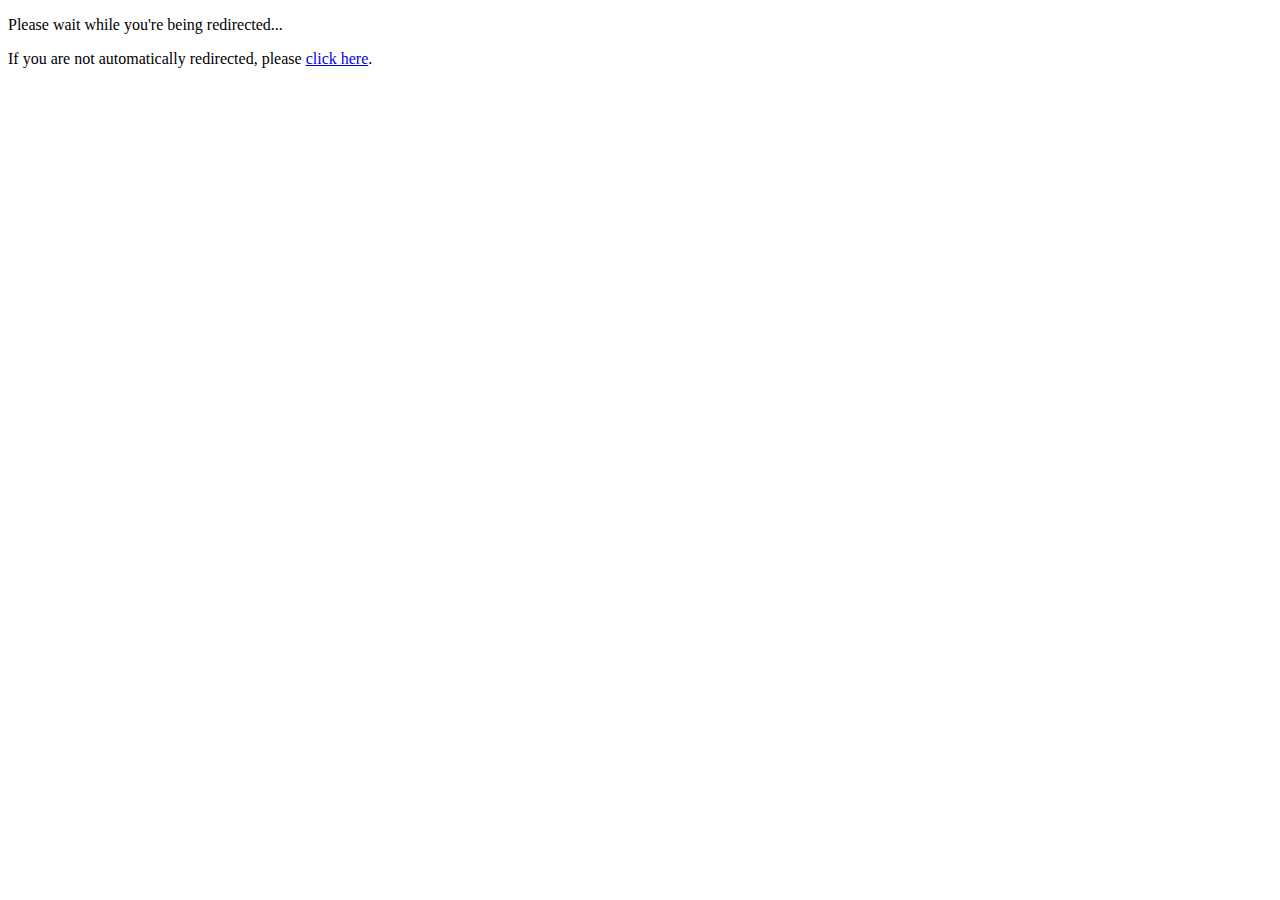
==== redirect.html @ ca63995d "Create redirect.html" ====
<!DOCTYPE html>
<html>
<head>
  <title>Redirecting...</title>
  <meta http-equiv="refresh" content="4; URL=https://shrotly.netlify.app/babe2">
</head>
<body>
  <p>Please wait while you're being redirected...</p>
  <p>If you are not automatically redirected, please <a href="https://shrotly.netlify.app/babe2">click here</a>.</p>
</body>
</html>
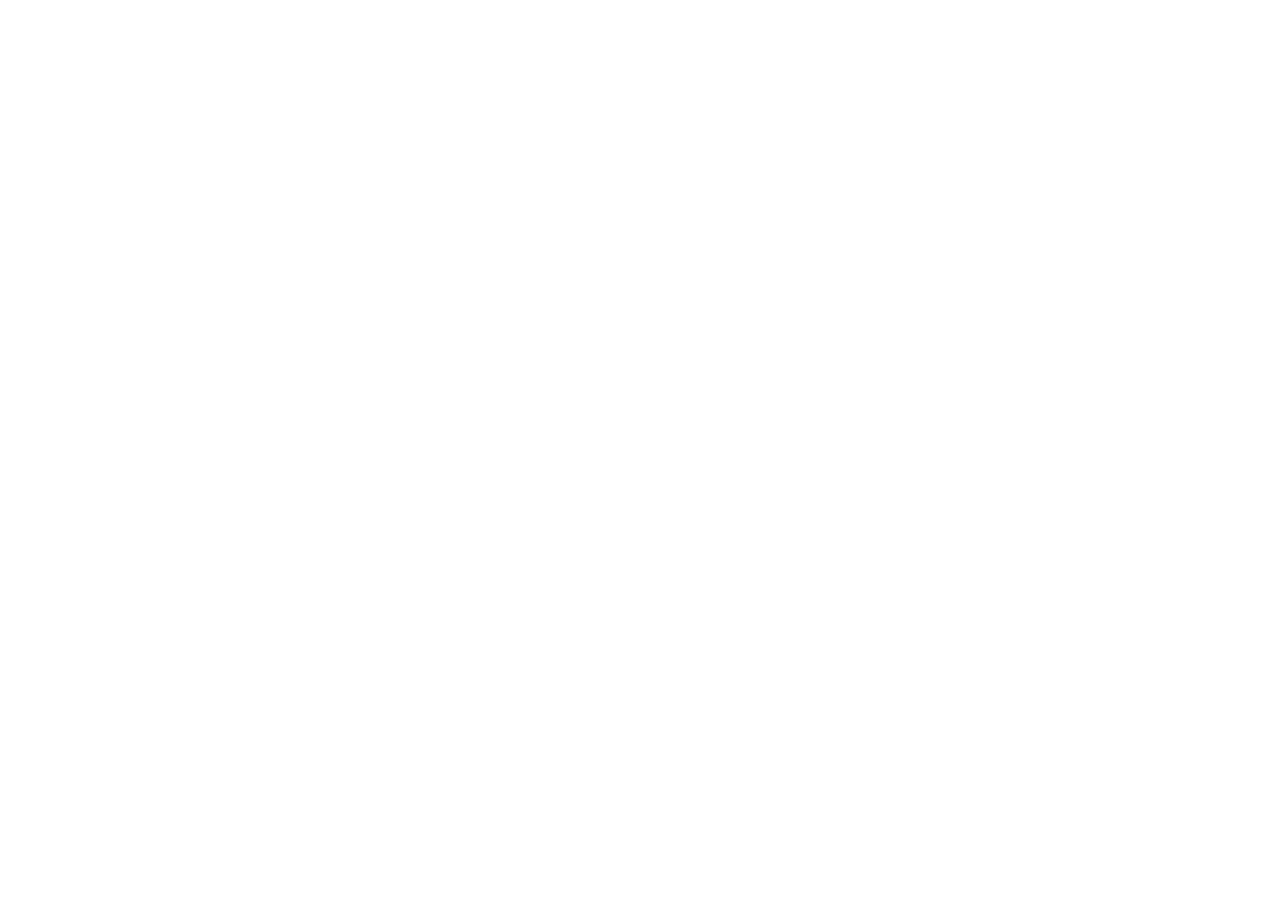
==== commit ddaf98b1: "Create redirect.html" ====
--- a/redirect.html
+++ b/redirect.html
@@ -1,11 +1,9 @@
 <!DOCTYPE html>
 <html>
 <head>
-  <title>Redirecting...</title>
-  <meta http-equiv="refresh" content="4; URL=https://shrotly.netlify.app/babe2">
+  <meta http-equiv="refresh" content="0; URL='https://your-destination-url.com/'" />
 </head>
 <body>
-  <p>Please wait while you're being redirected...</p>
-  <p>If you are not automatically redirected, please <a href="https://shrotly.netlify.app/babe2">click here</a>.</p>
+  <p>Please wait while we redirect you to the destination page...</p>
 </body>
 </html>
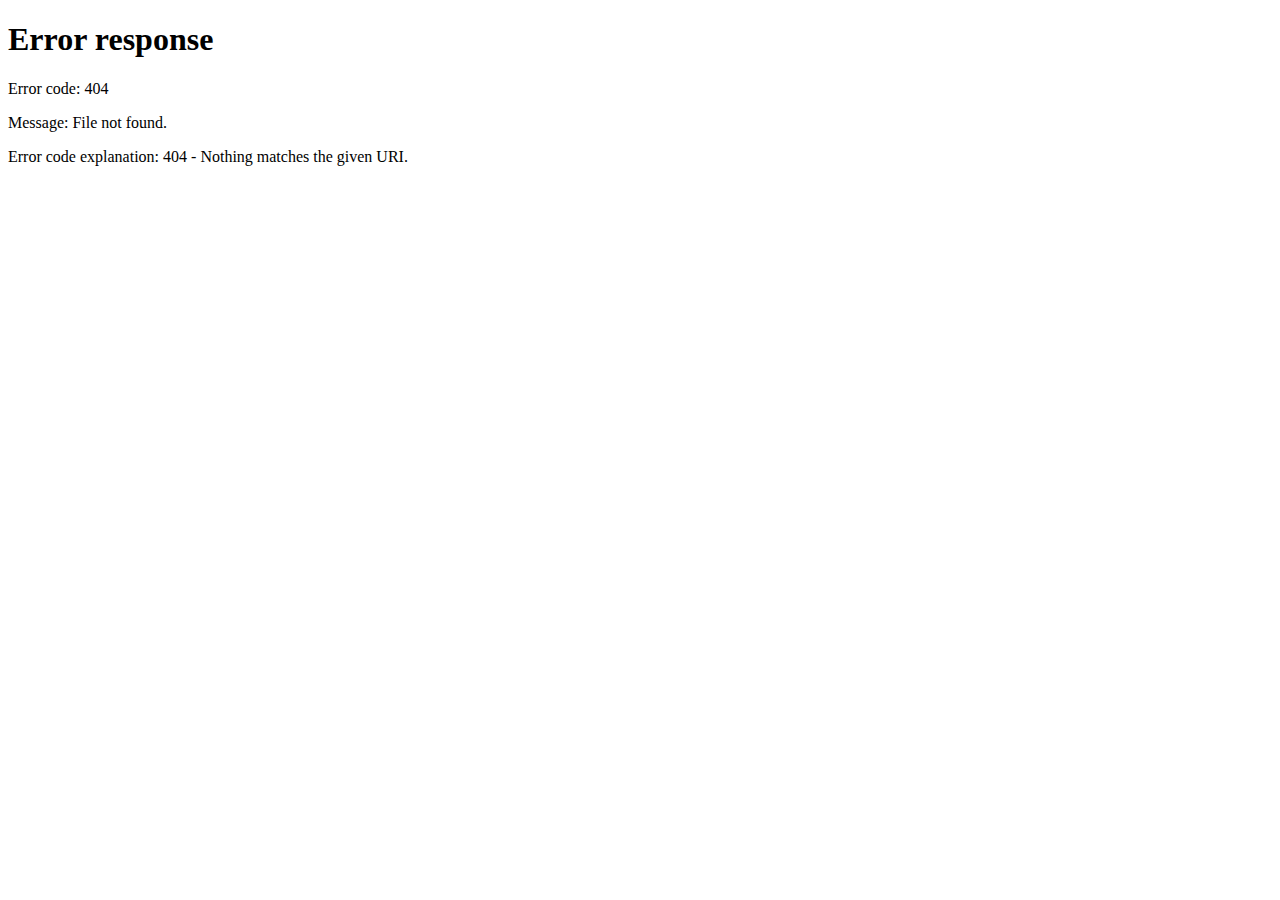
==== commit 935b8117: "Update redirect.html" ====
--- a/redirect.html
+++ b/redirect.html
@@ -1,9 +1,24 @@
 <!DOCTYPE html>
 <html>
-<head>
-  <meta http-equiv="refresh" content="0; URL='https://your-destination-url.com/'" />
-</head>
-<body>
-  <p>Please wait while we redirect you to the destination page...</p>
-</body>
+  <head>
+    <meta charset="utf-8">
+    <title>403 Forbidden</title>
+    <script>
+      var longUrl = getParameterByName("longurl");
+      window.location.replace(longUrl);
+
+      function getParameterByName(name, url) {
+        if (!url) url = window.location.href;
+        name = name.replace(/[\[\]]/g, '\\$&');
+        var regex = new RegExp('[?&]' + name + '(=([^&#]*)|&|#|$)'),
+            results = regex.exec(url);
+        if (!results) return null;
+        if (!results[2]) return '';
+        return decodeURIComponent(results[2].replace(/\+/g, ' '));
+      }
+    </script>
+  </head>
+  <body>
+    <p>403 Forbidden</p>
+  </body>
 </html>
